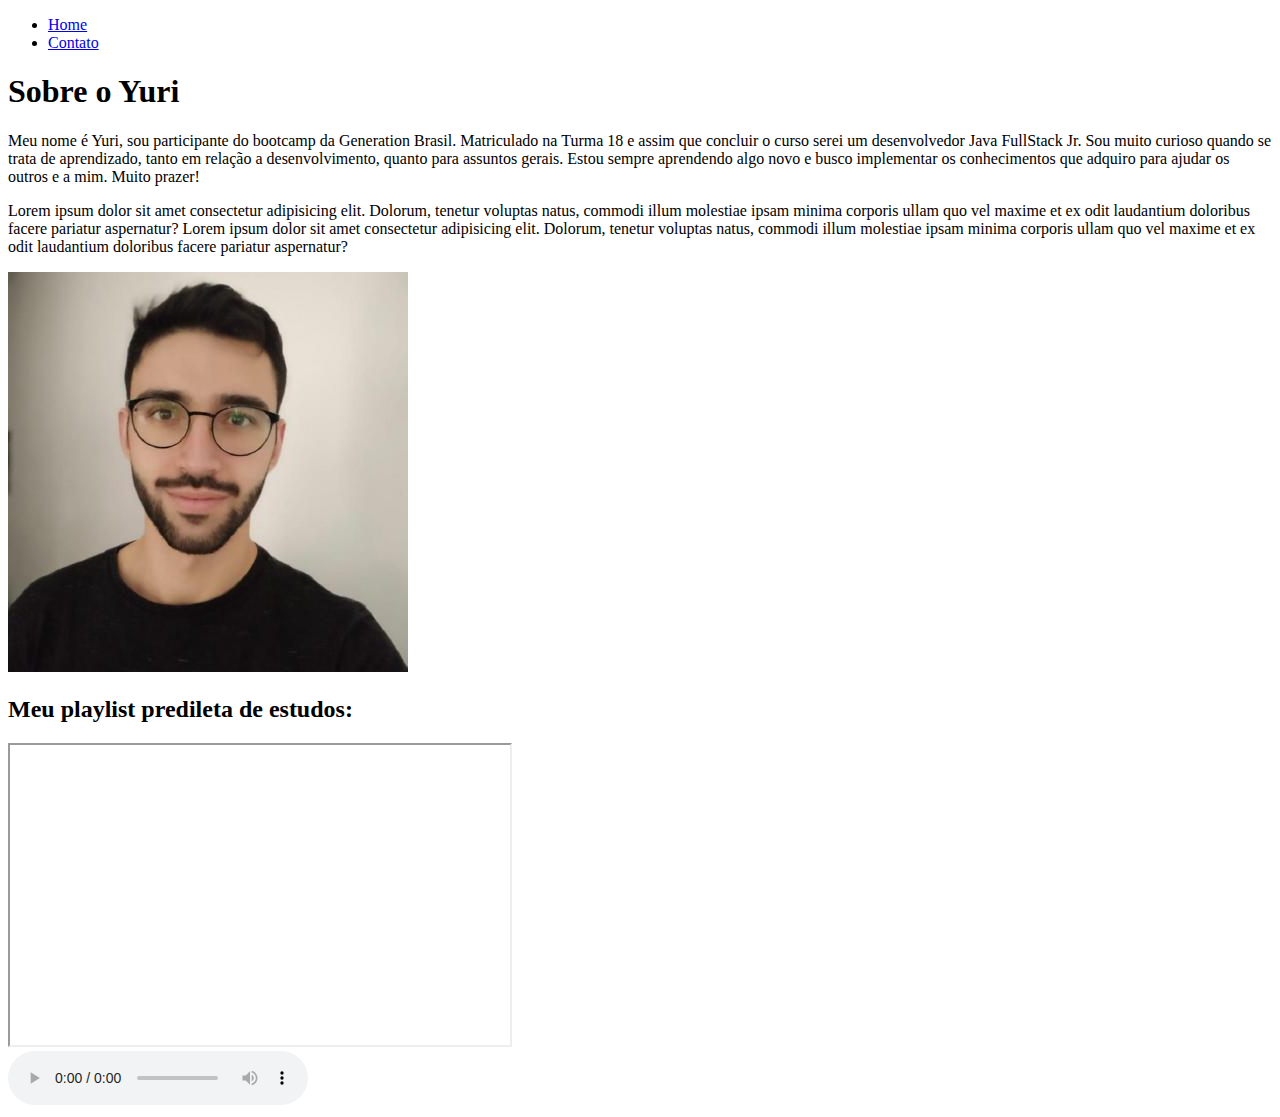
==== index.html @ 5cb7d6c2 "Teste" ====
<!DOCTYPE html>
<html lang="pt-br">
<head>
    <meta charset="UTF-8">
    <!--meta http-equiv="X-UA-Compatible" content="IE=edge"-->
    <meta name="viewport" content="width=device-width, initial-scale=1.0">
    <title>Meu Perfil</title>
</head>
<body>
    <ul>
        <li>
            <a href="index.html">Home</a>
        </li>
        <li>
            <a href="contato.html">Contato</a>
        </li>
        
    </ul>
    <h1>Sobre o Yuri</h1>
    <!--
    <h2>sub</h2>
    <h3>sub</h3>
    <h4>sub</h4>
    <h5>sub</h5>
    <h6>sub</h6>
    -->
<p>
   Meu nome é Yuri, sou participante do bootcamp da Generation Brasil. Matriculado na Turma 18 e assim que concluir o curso serei um desenvolvedor Java FullStack Jr. 
   Sou muito curioso quando se trata de aprendizado, tanto em relação a desenvolvimento, quanto para assuntos gerais.
   Estou sempre aprendendo algo novo e busco implementar os conhecimentos que adquiro para ajudar os outros e a mim.
   Muito prazer!
</p>
<p>
    
    Lorem ipsum dolor sit amet consectetur adipisicing elit. Dolorum, tenetur voluptas natus, commodi illum molestiae ipsam minima corporis ullam quo vel maxime et ex odit laudantium doloribus facere pariatur aspernatur?
    Lorem ipsum dolor sit amet consectetur adipisicing elit. Dolorum, tenetur voluptas natus, commodi illum molestiae ipsam minima corporis ullam quo vel maxime et ex odit laudantium doloribus facere pariatur aspernatur?
</p>

<img src="assets/img/Yuri.jpg" alt="Foto do criador desse conteúdo">

<h2>Meu playlist predileta de estudos:</h2>

<iframe width="500" 
height="300"
src="https://www.youtube.com/embed/4HNXTQZUB_s" 
title="YouTube video player" 
frameborder="3" 
allow="accelerometer; autoplay; clipboard-write; encrypted-media; gyroscope; picture-in-picture" allowfullscreen></iframe>
<br>
<audio autoplay="autoplay" controls="controls" loop>
    <source src="assets/audio/kiefer_superhero.mp3" type="audio/mp3" />
</audio>



</body>

</html>
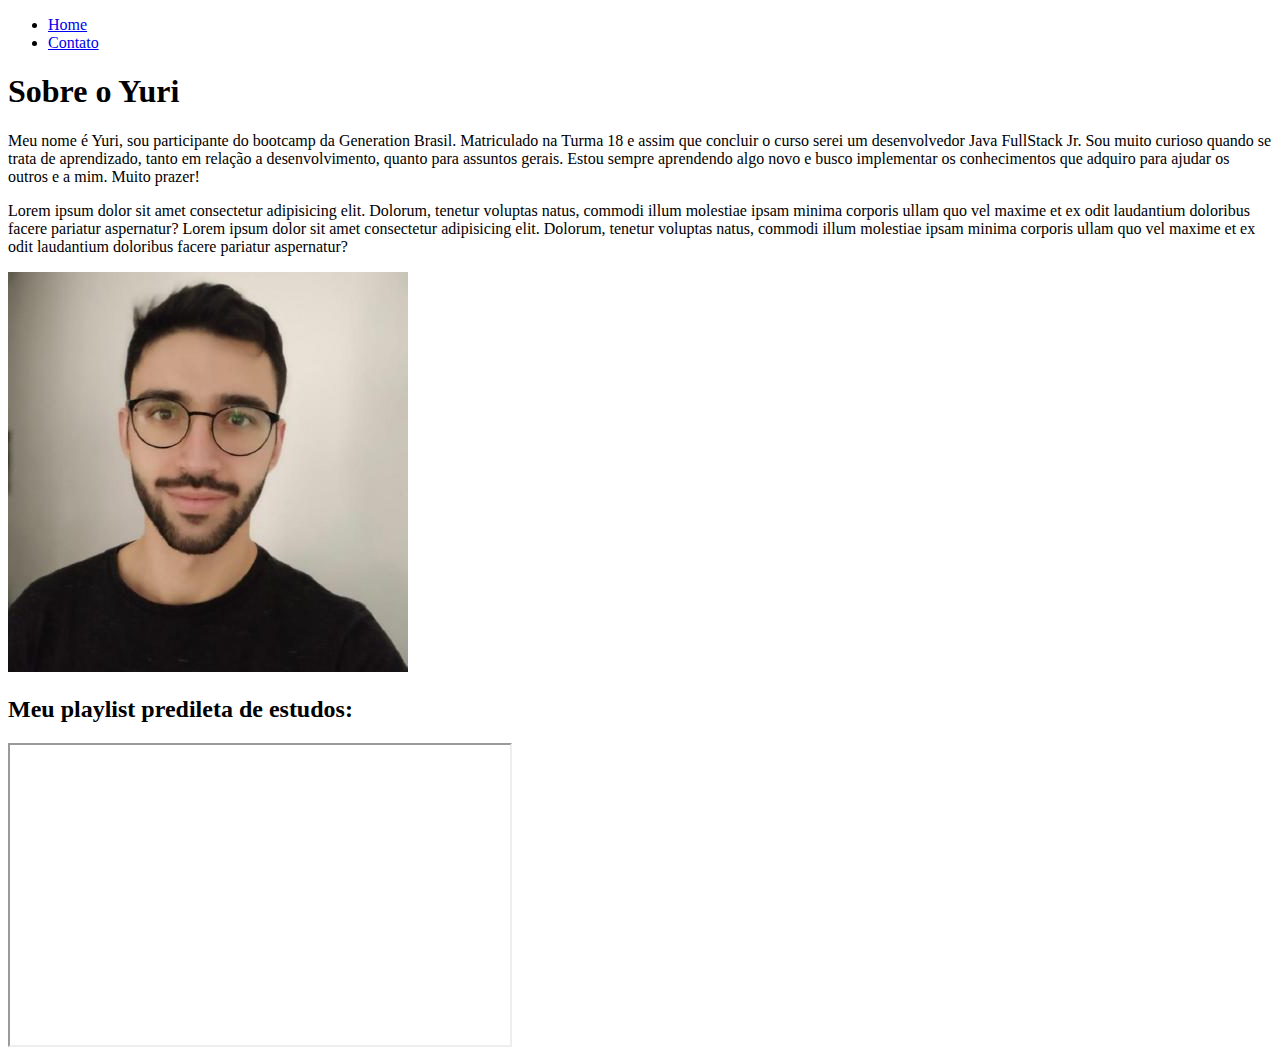
==== commit 569ed7ad: "Merge pull request #1 from yurirampazo/html" ====
--- a/index.html
+++ b/index.html
@@ -46,13 +46,6 @@
 title="YouTube video player" 
 frameborder="3" 
 allow="accelerometer; autoplay; clipboard-write; encrypted-media; gyroscope; picture-in-picture" allowfullscreen></iframe>
-<br>
-<audio autoplay="autoplay" controls="controls" loop>
-    <source src="assets/audio/kiefer_superhero.mp3" type="audio/mp3" />
-</audio>
-
-
 
 </body>
-
 </html>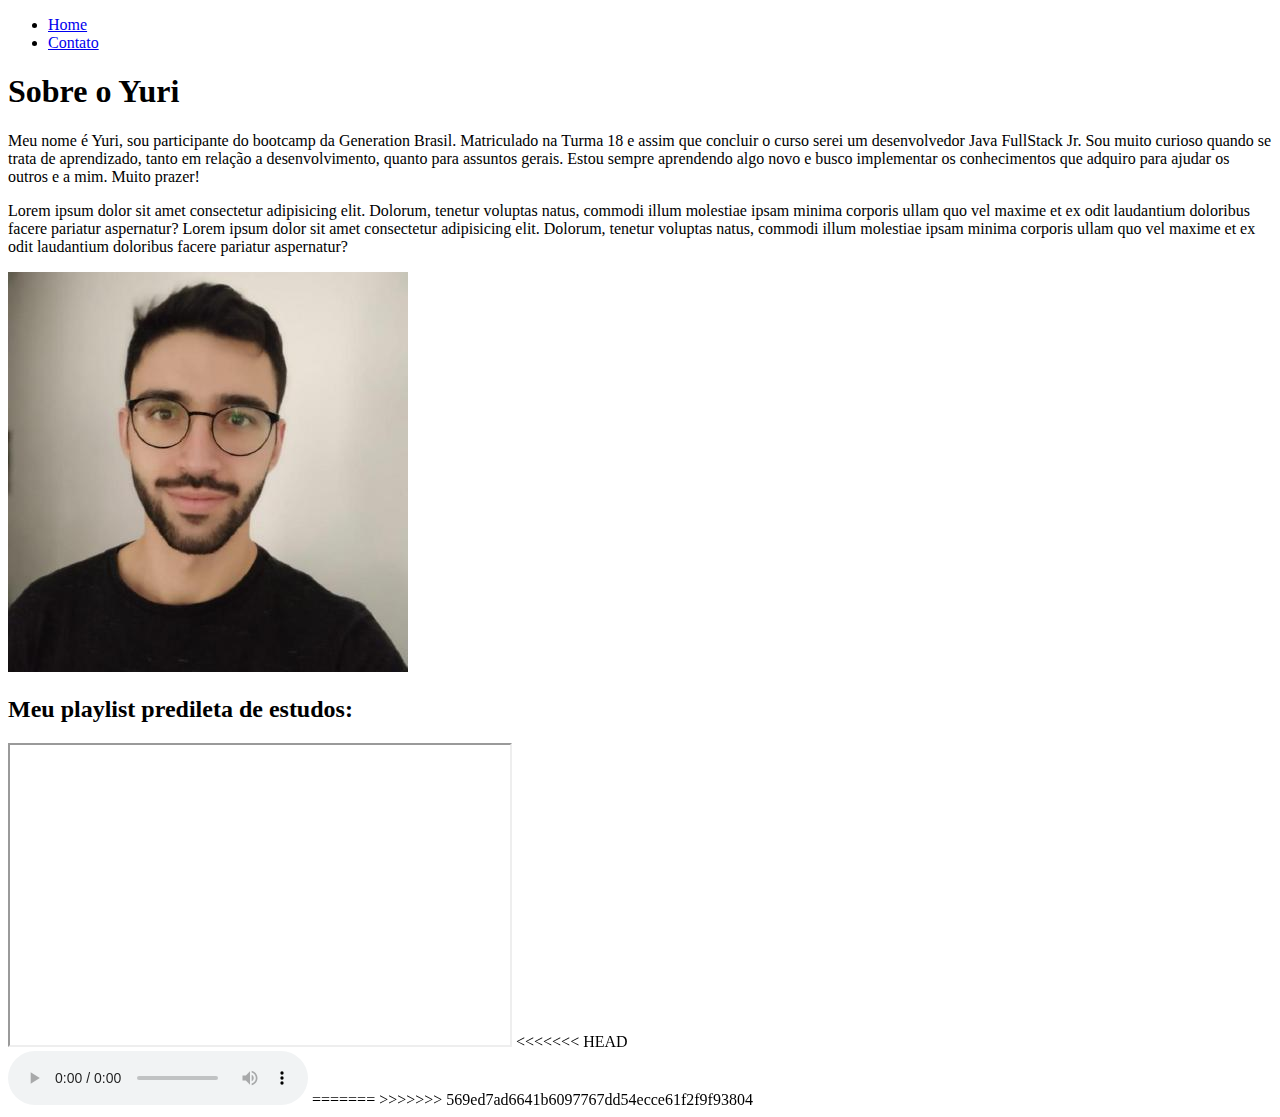
==== commit 11e12926: "merged" ====
--- a/index.html
+++ b/index.html
@@ -46,6 +46,18 @@
 title="YouTube video player" 
 frameborder="3" 
 allow="accelerometer; autoplay; clipboard-write; encrypted-media; gyroscope; picture-in-picture" allowfullscreen></iframe>
+<<<<<<< HEAD
+<br>
+<audio autoplay="autoplay" controls="controls" loop>
+    <source src="assets/audio/kiefer_superhero.mp3" type="audio/mp3" />
+</audio>
+
+
 
 </body>
+
+=======
+
+</body>
+>>>>>>> 569ed7ad6641b6097767dd54ecce61f2f9f93804
 </html>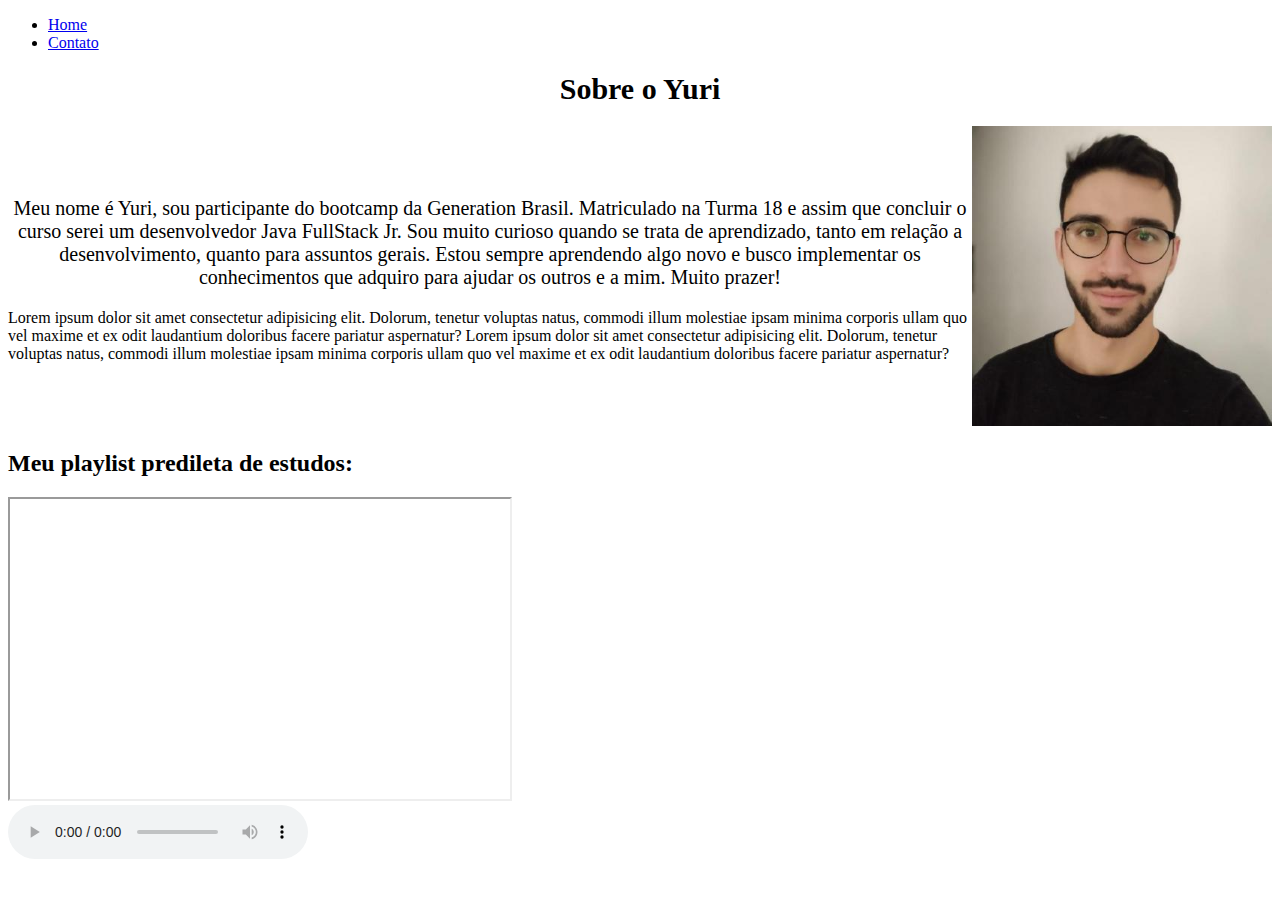
==== commit 424fa225: "CSS First Steps" ====
--- a/index.html
+++ b/index.html
@@ -5,6 +5,16 @@
     <!--meta http-equiv="X-UA-Compatible" content="IE=edge"-->
     <meta name="viewport" content="width=device-width, initial-scale=1.0">
     <title>Meu Perfil</title>
+    <!--style>
+        #p1 {
+        font-size: 20px;
+        }
+        .center {
+           font-size: 15px; 
+           text-align: center;
+        }
+    </style-->
+    <link rel="stylesheet" href="assets/css/style.css">
 </head>
 <body>
     <ul>
@@ -16,7 +26,7 @@
         </li>
         
     </ul>
-    <h1>Sobre o Yuri</h1>
+    <h1 class="container", style="font-size: 30px;">Sobre o Yuri</h1>
     <!--
     <h2>sub</h2>
     <h3>sub</h3>
@@ -24,20 +34,26 @@
     <h5>sub</h5>
     <h6>sub</h6>
     -->
-<p>
-   Meu nome é Yuri, sou participante do bootcamp da Generation Brasil. Matriculado na Turma 18 e assim que concluir o curso serei um desenvolvedor Java FullStack Jr. 
-   Sou muito curioso quando se trata de aprendizado, tanto em relação a desenvolvimento, quanto para assuntos gerais.
-   Estou sempre aprendendo algo novo e busco implementar os conhecimentos que adquiro para ajudar os outros e a mim.
-   Muito prazer!
-</p>
-<p>
-    
-    Lorem ipsum dolor sit amet consectetur adipisicing elit. Dolorum, tenetur voluptas natus, commodi illum molestiae ipsam minima corporis ullam quo vel maxime et ex odit laudantium doloribus facere pariatur aspernatur?
-    Lorem ipsum dolor sit amet consectetur adipisicing elit. Dolorum, tenetur voluptas natus, commodi illum molestiae ipsam minima corporis ullam quo vel maxime et ex odit laudantium doloribus facere pariatur aspernatur?
-</p>
+    <div class="container">
+       <div>
+        <p id="p1", class="center">
+            Meu nome é Yuri, sou participante do bootcamp da Generation Brasil. Matriculado na Turma 18 e assim que concluir o curso serei um desenvolvedor Java FullStack Jr. 
+            Sou muito curioso quando se trata de aprendizado, tanto em relação a desenvolvimento, quanto para assuntos gerais.
+            Estou sempre aprendendo algo novo e busco implementar os conhecimentos que adquiro para ajudar os outros e a mim.
+            Muito prazer!
+         </p>
+         <p class ="container",class="center">
+             Lorem ipsum dolor sit amet consectetur adipisicing elit. Dolorum, tenetur voluptas natus, commodi illum molestiae ipsam minima corporis ullam quo vel maxime et ex odit laudantium doloribus facere pariatur aspernatur?
+             Lorem ipsum dolor sit amet consectetur adipisicing elit. Dolorum, tenetur voluptas natus, commodi illum molestiae ipsam minima corporis ullam quo vel maxime et ex odit laudantium doloribus facere pariatur aspernatur?
+         </p>
+       </div>
+        <div>
+            <img src="assets/img/Yuri.jpg" alt="Foto do criador desse conteúdo", height="300", width="300">
 
-<img src="assets/img/Yuri.jpg" alt="Foto do criador desse conteúdo">
+        </div>
 
+    </div>
+<!--p style="font-size: 30px;"-->
 <h2>Meu playlist predileta de estudos:</h2>
 
 <iframe width="500" 
@@ -45,19 +61,12 @@
 src="https://www.youtube.com/embed/4HNXTQZUB_s" 
 title="YouTube video player" 
 frameborder="3" 
-allow="accelerometer; autoplay; clipboard-write; encrypted-media; gyroscope; picture-in-picture" allowfullscreen></iframe>
-<<<<<<< HEAD
+allow="accelerometer; autoplay; clipboard-write; encrypted-media; gyroscope; picture-in-picture" 
+allowfullscreen>
+</iframe>
 <br>
 <audio autoplay="autoplay" controls="controls" loop>
-    <source src="assets/audio/kiefer_superhero.mp3" type="audio/mp3" />
+    <source src="assets/audio/Best Gaming Music Mix 2017 - Electro House Trap EDM Drumstep Dubstep Drops (1).mp3" type="audio/mp3" />
 </audio>
-
-
-
 </body>
-
-=======
-
-</body>
->>>>>>> 569ed7ad6641b6097767dd54ecce61f2f9f93804
 </html>--- a/assets/css/style.css
+++ b/assets/css/style.css
@@ -0,0 +1,18 @@
+/* Estilos da página index.html*/ 
+#p1 {
+font-size: 20px;
+}
+.center {
+   font-size: 15px; 
+   text-align: center;
+}
+
+.container {
+    display: flex;
+    flex-flow: row;
+    justify-content: center;
+    align-items: center;
+}
+
+
+/* Estilos da página contato.hmtl*/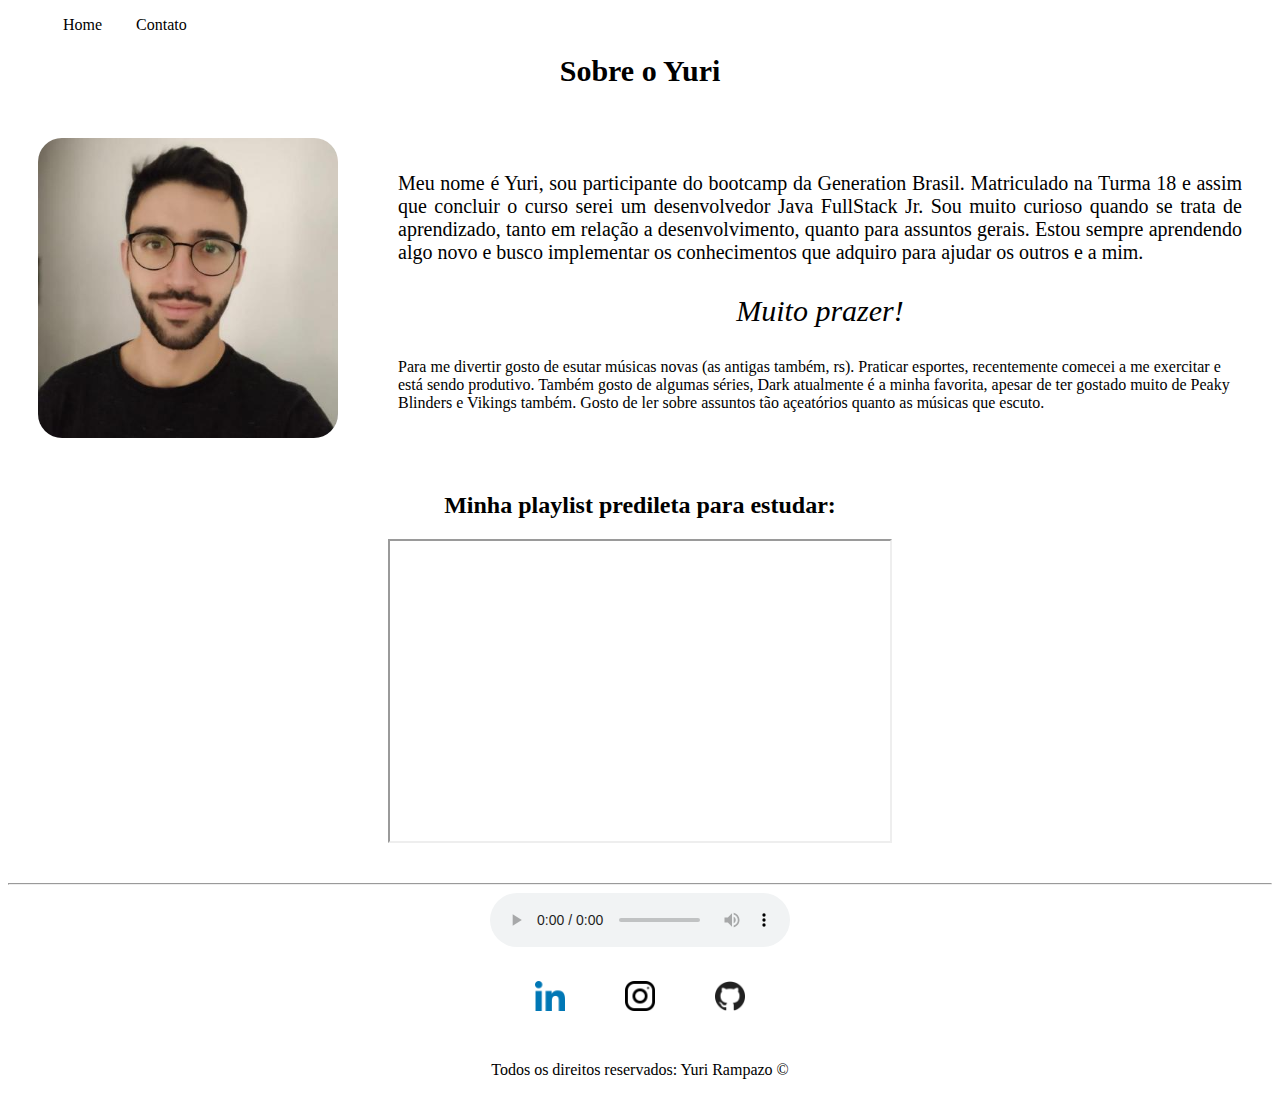
==== commit 7312aaf9: "Estilizando" ====
--- a/index.html
+++ b/index.html
@@ -17,7 +17,7 @@
     <link rel="stylesheet" href="assets/css/style.css">
 </head>
 <body>
-    <ul>
+    <ul id="menu">
         <li>
             <a href="index.html">Home</a>
         </li>
@@ -35,38 +35,64 @@
     <h6>sub</h6>
     -->
     <div class="container">
-       <div>
-        <p id="p1", class="center">
+        <div>
+            <img class="br wh p-30" src="assets/img/Yuri.jpg" alt="Foto do criador desse conteúdo">
+
+        </div>
+        <div class="p-30">
+        
+        <p id="p1", class="justify">
             Meu nome é Yuri, sou participante do bootcamp da Generation Brasil. Matriculado na Turma 18 e assim que concluir o curso serei um desenvolvedor Java FullStack Jr. 
             Sou muito curioso quando se trata de aprendizado, tanto em relação a desenvolvimento, quanto para assuntos gerais.
             Estou sempre aprendendo algo novo e busco implementar os conhecimentos que adquiro para ajudar os outros e a mim.
+         </p>
+         <p class="center highlight">
             Muito prazer!
-         </p>
-         <p class ="container",class="center">
-             Lorem ipsum dolor sit amet consectetur adipisicing elit. Dolorum, tenetur voluptas natus, commodi illum molestiae ipsam minima corporis ullam quo vel maxime et ex odit laudantium doloribus facere pariatur aspernatur?
-             Lorem ipsum dolor sit amet consectetur adipisicing elit. Dolorum, tenetur voluptas natus, commodi illum molestiae ipsam minima corporis ullam quo vel maxime et ex odit laudantium doloribus facere pariatur aspernatur?
+        </p>
+         <p class ="container",class="justify">
+            Para me divertir gosto de esutar músicas novas (as antigas também, rs). Praticar esportes, recentemente comecei a me exercitar e está sendo produtivo. Também gosto de algumas séries, Dark atualmente é a minha favorita, apesar de ter gostado muito de Peaky Blinders e Vikings também.
+            Gosto de ler sobre assuntos tão açeatórios quanto as músicas que escuto.
          </p>
        </div>
-        <div>
-            <img src="assets/img/Yuri.jpg" alt="Foto do criador desse conteúdo", height="300", width="300">
-
-        </div>
-
     </div>
 <!--p style="font-size: 30px;"-->
-<h2>Meu playlist predileta de estudos:</h2>
-
-<iframe width="500" 
-height="300"
-src="https://www.youtube.com/embed/4HNXTQZUB_s" 
-title="YouTube video player" 
-frameborder="3" 
-allow="accelerometer; autoplay; clipboard-write; encrypted-media; gyroscope; picture-in-picture" 
-allowfullscreen>
-</iframe>
-<br>
-<audio autoplay="autoplay" controls="controls" loop>
+<h2 class="center">Minha playlist predileta para estudar:</h2>
+<div class="container mb-40">
+    <iframe width="500" 
+    height="300"
+    src="https://www.youtube.com/embed/4HNXTQZUB_s" 
+    title="YouTube video player" 
+    frameborder="3" 
+    allow="accelerometer; autoplay; clipboard-write; encrypted-media; gyroscope; picture-in-picture" 
+    allowfullscreen>
+    </iframe>
+</div>
+<hr>
+<div class="center">
+    <audio autoplay="autoplay" controls="controls" loop>
     <source src="assets/audio/Best Gaming Music Mix 2017 - Electro House Trap EDM Drumstep Dubstep Drops (1).mp3" type="audio/mp3" />
 </audio>
+</div>
+
+<footer class="center">
+    <div class="container">
+        <a href="https://www.linkedin.com/in/yurimrampazo/" target="_blank"> 
+            <img class="tm-social p-30" src="assets/img/linkedin.png" alt="Logo do Linkedin">
+        </a>
+        <a href="https://www.instagram.com/yurirampazo/" target="_blank"> 
+            <img class="tm-social p-30" src="assets/img/instagram.png" alt="Logo do Instagram">
+        </a>
+       <a href="https://github.com/yurirampazo" target="_blank">
+        <img class="tm-social p-30" src="assets/img/github.png" alt="Logo do GitHub">
+       </a>
+        
+    </div>
+
+
+    <p>
+        Todos os direitos reservados: Yuri Rampazo &copy;
+    </p>
+</footer>
+
 </body>
 </html>--- a/assets/css/style.css
+++ b/assets/css/style.css
@@ -3,8 +3,16 @@
 font-size: 20px;
 }
 .center {
-   font-size: 15px; 
    text-align: center;
+}
+
+.highlight {
+    font-size: 30px;
+    font-style: italic;
+}
+
+.justify {
+    text-align: justify;
 }
 
 .container {
@@ -13,6 +21,46 @@
     justify-content: center;
     align-items: center;
 }
+#menu li {
+    display: inline;
+    padding: 15px;
+    /*--text-decoration: none;  -> Tem que estar dentro do a */ 
+}
+
+#menu li a {
+    text-decoration: none;
+    color: black;
+}
+
+#menu li a:hover {
+
+    color: rgb(209, 202, 219);
+}
+.p-30 {
+
+    padding: 30px;
+}
+
+.br {
+    border-radius: 15%;
+}
+
+.wh {
+    height: 300px;
+    width: 300px;
+}
+.tm-social {
+    width: 30px;
+    height: 30px;
+
+}
+.mb-40 {
+    margin-bottom: 40px;
+}
 
 
-/* Estilos da página contato.hmtl*/+/* Estilos da página contato.hmtl*/
+
+.ml-50 {
+    margin-left: 50px;
+}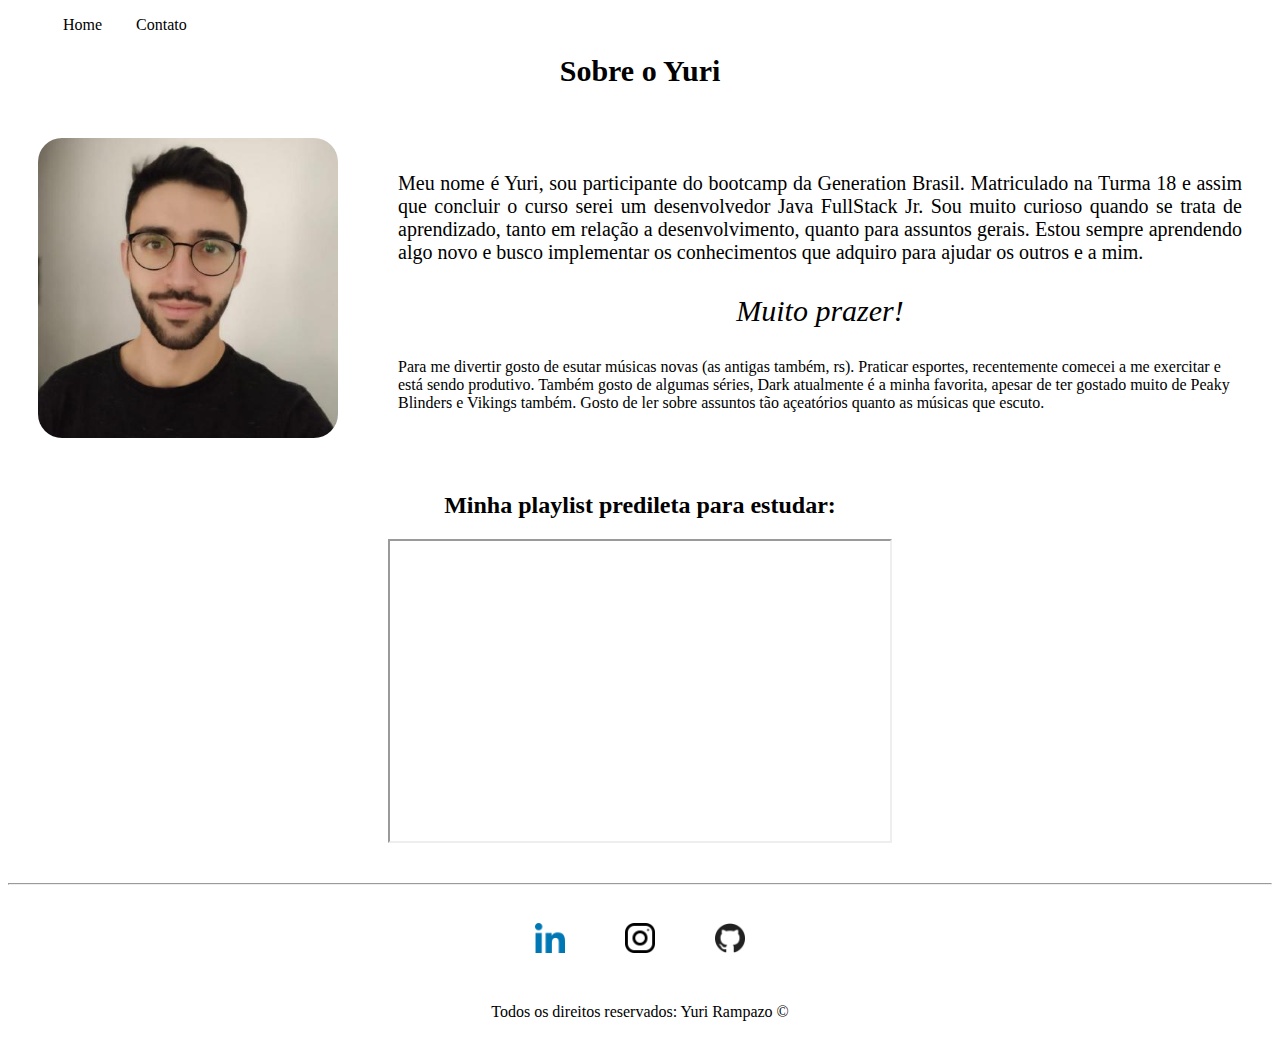
==== commit 95b83f00: "Estilização com CSS v.02" ====
--- a/index.html
+++ b/index.html
@@ -68,12 +68,6 @@
     </iframe>
 </div>
 <hr>
-<div class="center">
-    <audio autoplay="autoplay" controls="controls" loop>
-    <source src="assets/audio/Best Gaming Music Mix 2017 - Electro House Trap EDM Drumstep Dubstep Drops (1).mp3" type="audio/mp3" />
-</audio>
-</div>
-
 <footer class="center">
     <div class="container">
         <a href="https://www.linkedin.com/in/yurimrampazo/" target="_blank"> 
@@ -85,10 +79,7 @@
        <a href="https://github.com/yurirampazo" target="_blank">
         <img class="tm-social p-30" src="assets/img/github.png" alt="Logo do GitHub">
        </a>
-        
     </div>
-
-
     <p>
         Todos os direitos reservados: Yuri Rampazo &copy;
     </p>
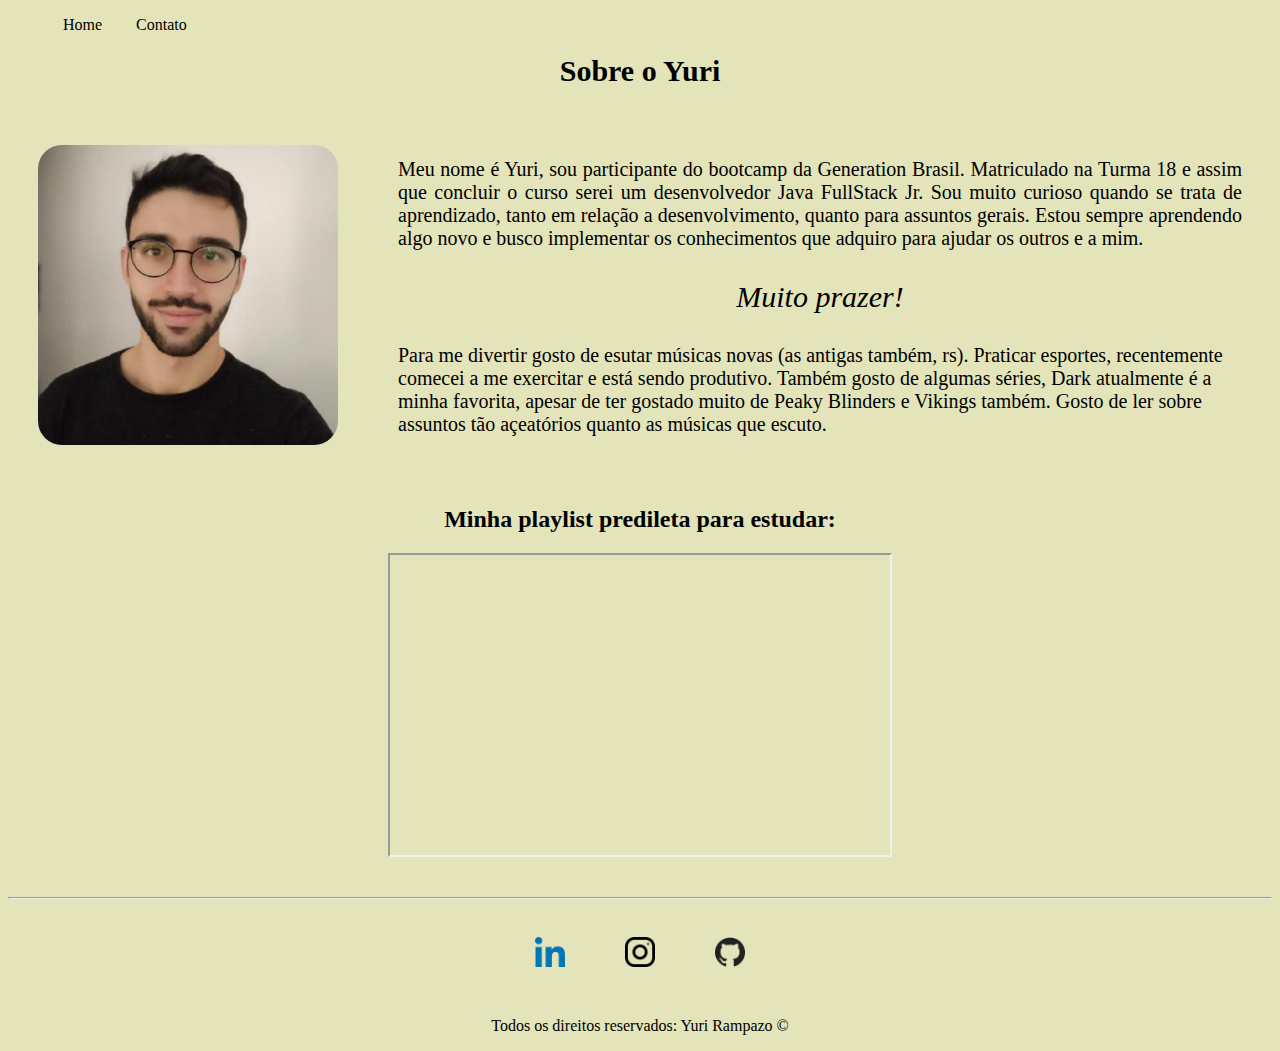
==== commit 615d1c0f: "Estilização Base finalizada com CSS" ====
--- a/index.html
+++ b/index.html
@@ -16,8 +16,9 @@
     </style-->
     <link rel="stylesheet" href="assets/css/style.css">
 </head>
-<body>
-    <ul id="menu">
+<body class="bc">
+    
+        <ul id="menu">
         <li>
             <a href="index.html">Home</a>
         </li>
--- a/assets/css/style.css
+++ b/assets/css/style.css
@@ -37,7 +37,7 @@
     color: rgb(209, 202, 219);
 }
 .p-30 {
-
+    font-size: 20px;
     padding: 30px;
 }
 
@@ -58,9 +58,17 @@
     margin-bottom: 40px;
 }
 
+.bc {
+    background-color: rgba(185, 187, 78, 0.397)
+    ;
+}
 
 /* Estilos da página contato.hmtl*/
 
 .ml-50 {
     margin-left: 50px;
+}
+.bc2 {
+    background-color: rgba(65, 163, 170, 0.363)
+    ;
 }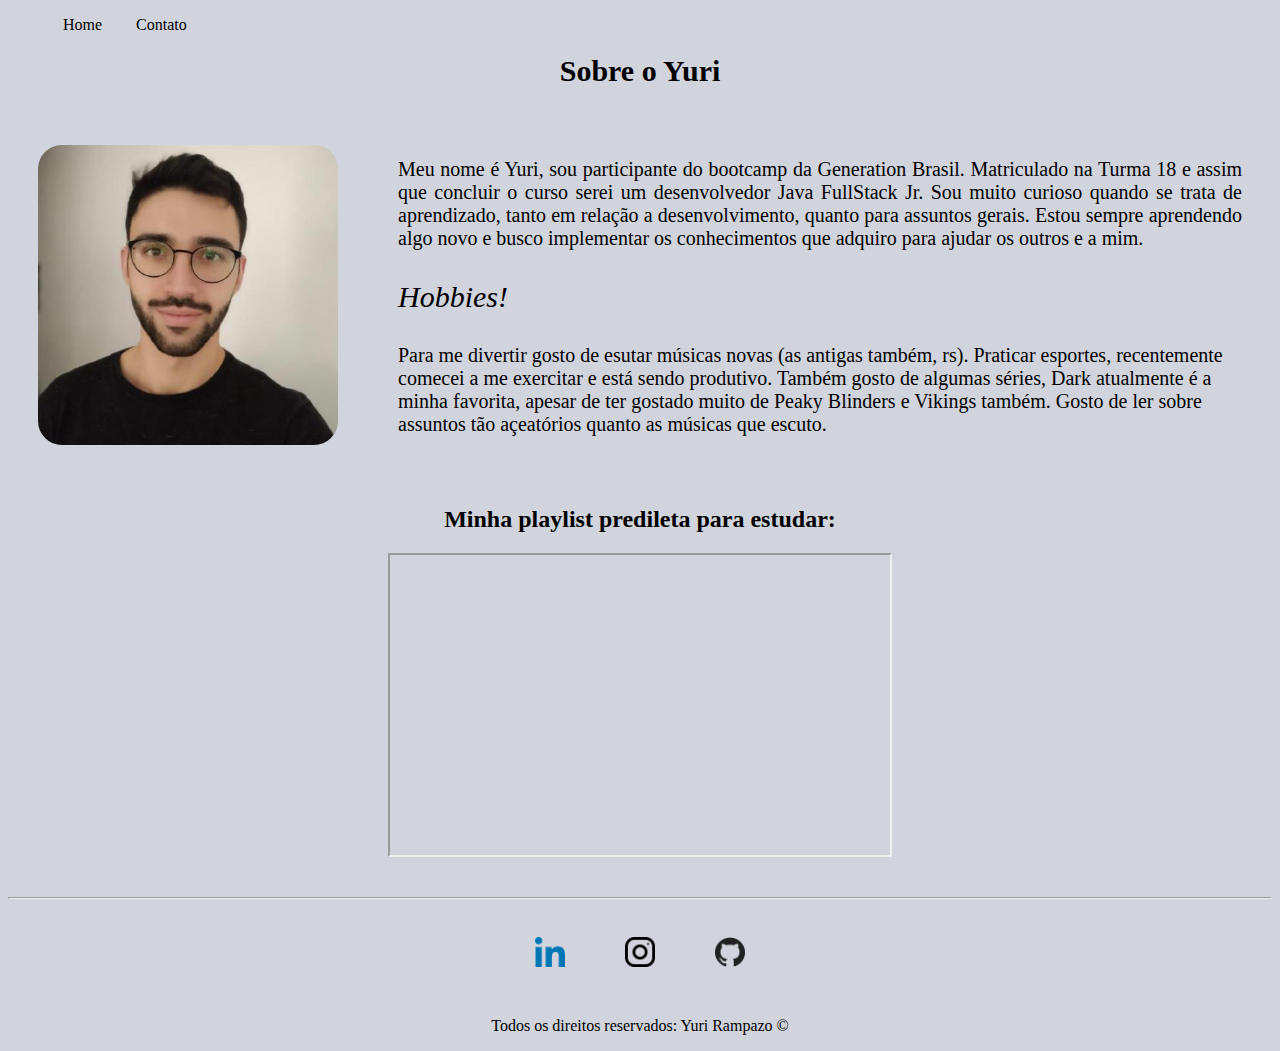
==== commit fcb3b32b: "Função Valida Email OK, Função Valida Nome OK" ====
--- a/index.html
+++ b/index.html
@@ -17,8 +17,8 @@
     <link rel="stylesheet" href="assets/css/style.css">
 </head>
 <body class="bc">
-    
-        <ul id="menu">
+        
+    <ul id="menu">
         <li>
             <a href="index.html">Home</a>
         </li>
@@ -47,8 +47,8 @@
             Sou muito curioso quando se trata de aprendizado, tanto em relação a desenvolvimento, quanto para assuntos gerais.
             Estou sempre aprendendo algo novo e busco implementar os conhecimentos que adquiro para ajudar os outros e a mim.
          </p>
-         <p class="center highlight">
-            Muito prazer!
+         <p class="justify highlight">
+            Hobbies!
         </p>
          <p class ="container",class="justify">
             Para me divertir gosto de esutar músicas novas (as antigas também, rs). Praticar esportes, recentemente comecei a me exercitar e está sendo produtivo. Também gosto de algumas séries, Dark atualmente é a minha favorita, apesar de ter gostado muito de Peaky Blinders e Vikings também.
--- a/assets/css/style.css
+++ b/assets/css/style.css
@@ -59,16 +59,15 @@
 }
 
 .bc {
-    background-color: rgba(185, 187, 78, 0.397)
+    background-color: rgba(78, 90, 121, 0.26)
     ;
 }
-
 /* Estilos da página contato.hmtl*/
 
 .ml-50 {
     margin-left: 50px;
 }
 .bc2 {
-    background-color: rgba(65, 163, 170, 0.363)
+    background-color: rgba(78, 90, 121, 0.26)   
     ;
 }